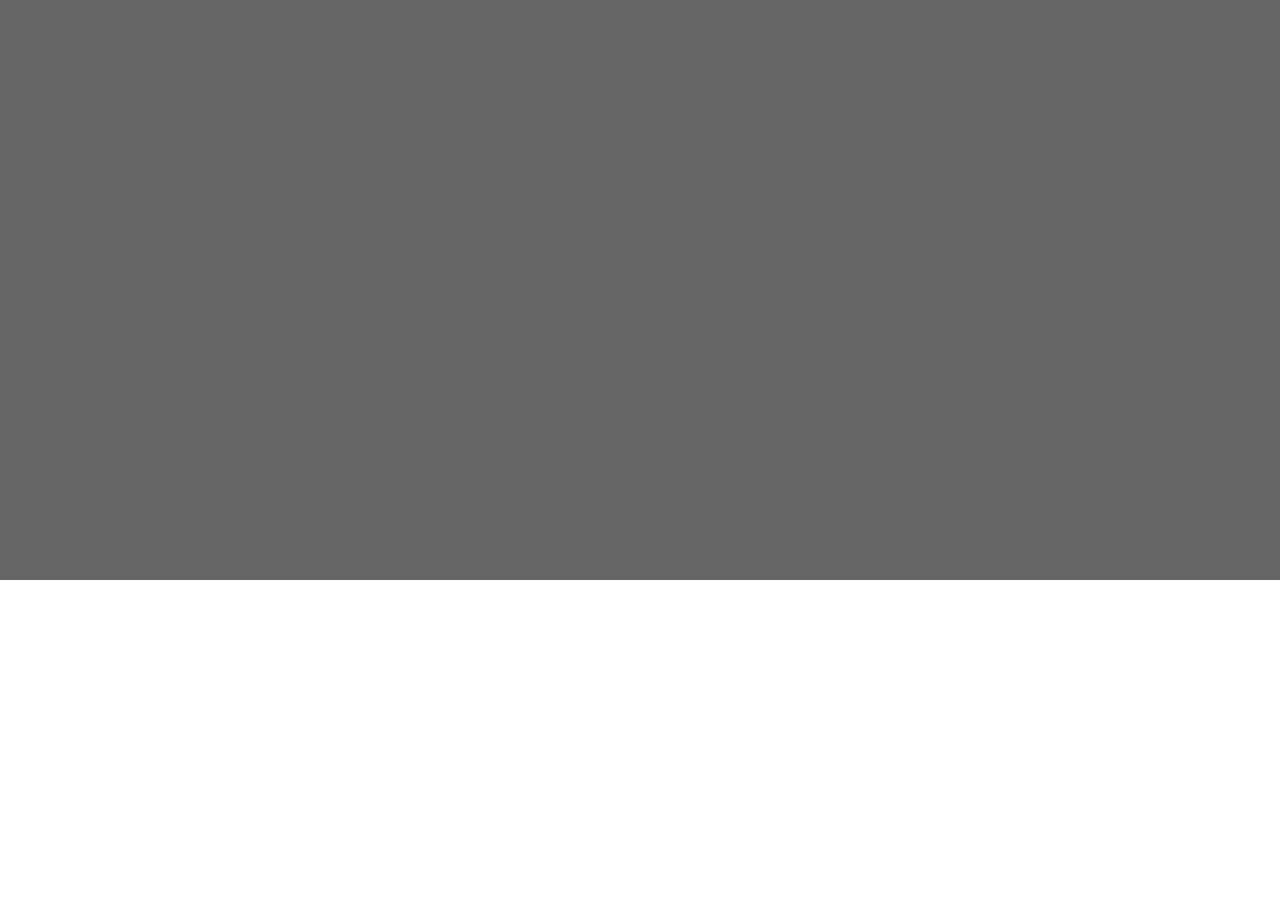
==== test.html @ 2f12489f "test" ====
<!DOCTYPE html>
<html>
<head>
    <meta charset="utf-8" />
    <meta http-equiv="X-UA-Compatible" content="IE=edge">
    <title>Page Title</title>
    <meta name="viewport" content="width=device-width, initial-scale=1">
    <link rel="stylesheet" type="text/css" media="screen" href="main.css" />
    <script src="main.js"></script>
    <style>
        * {
            padding: 0;
            margin: 0;
        }
        .root {
            height: auto;
            width: 100%;
            background-color: #666;
        }
        .slider {
            height: 580px;
        }
    </style>
</head>
<body>
    <div class="root">
        <div class="slider">
            
        </div>
    </div>
</body>
</html>
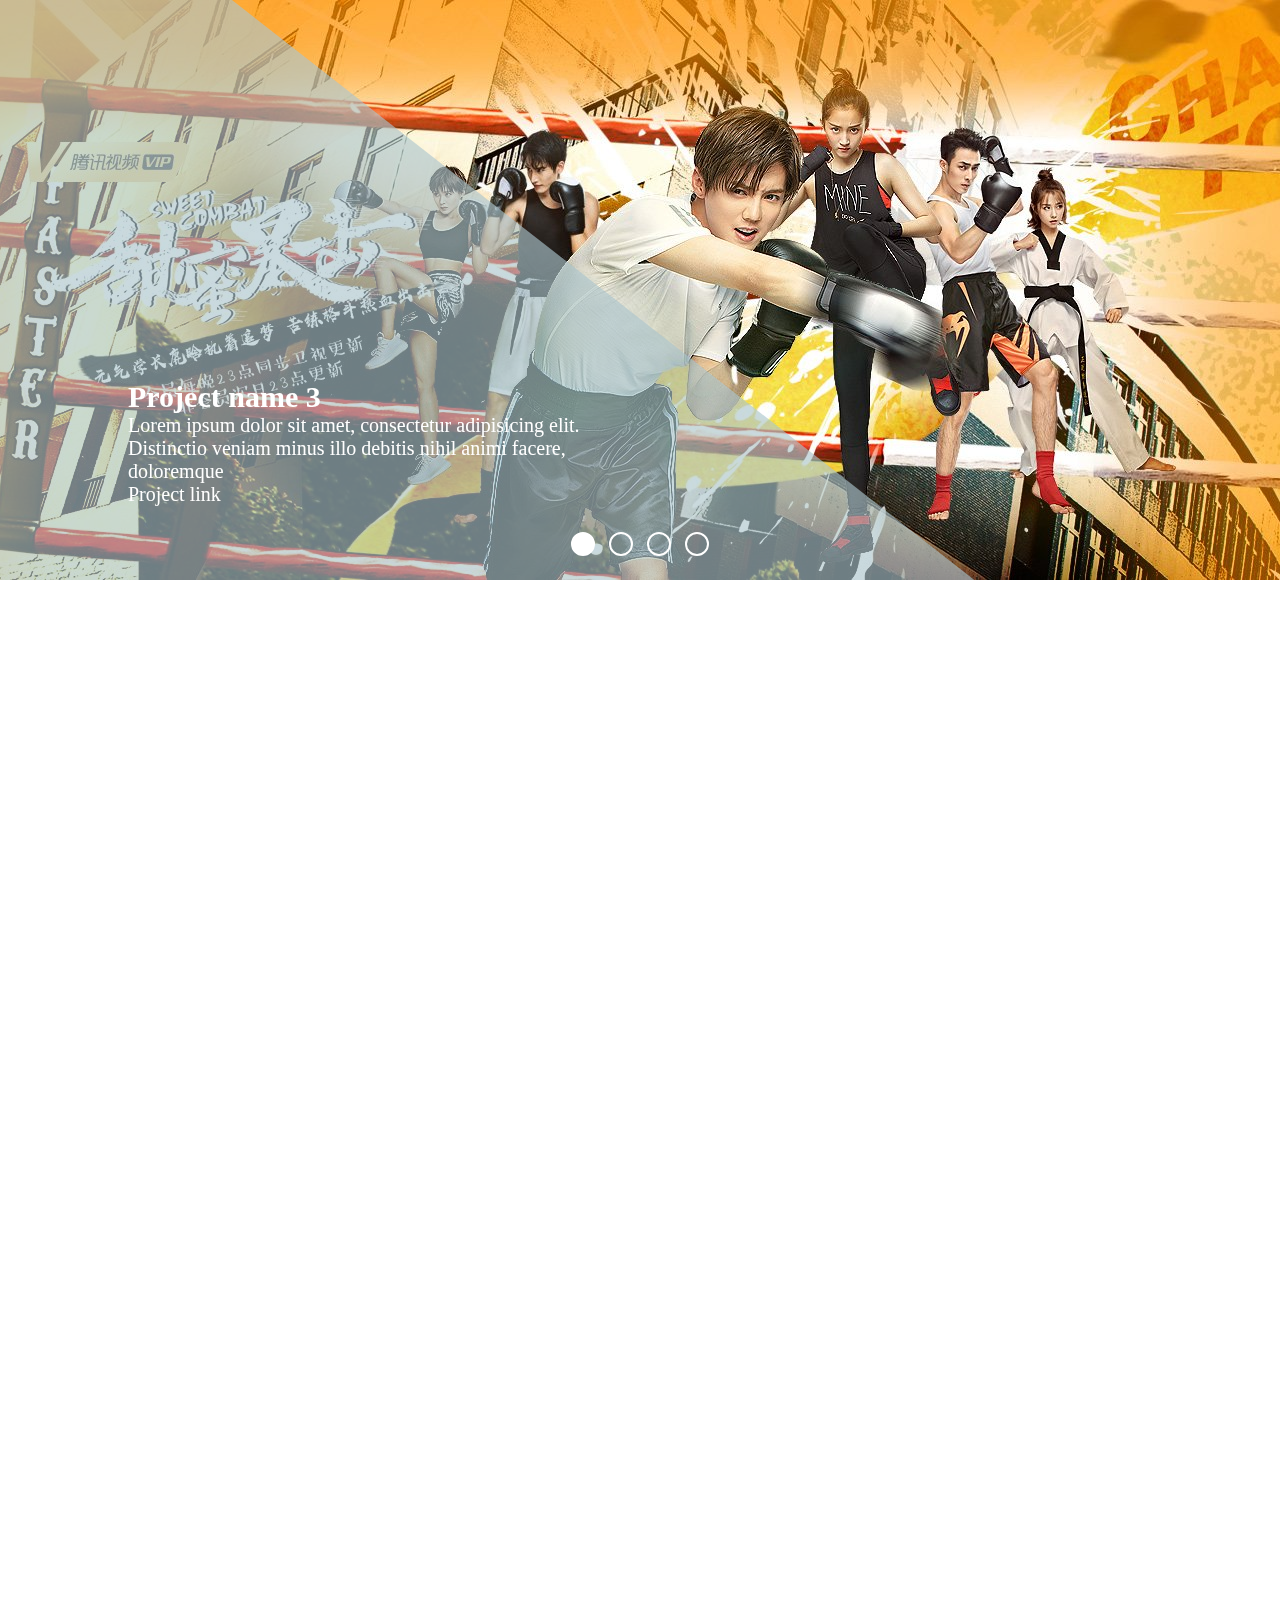
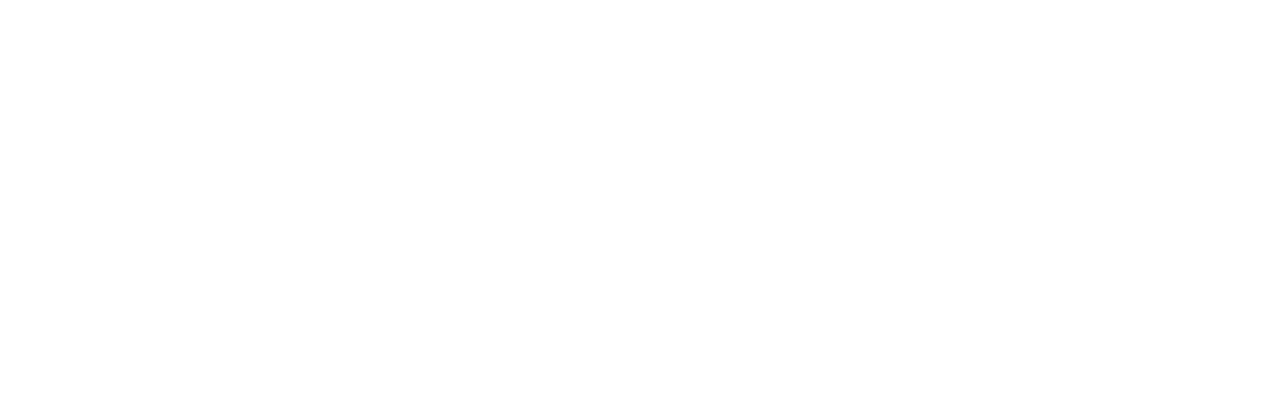
==== commit 28ffd40a: "轮播图" ====
--- a/test.html
+++ b/test.html
@@ -1,5 +1,6 @@
 <!DOCTYPE html>
 <html>
+
 <head>
     <meta charset="utf-8" />
     <meta http-equiv="X-UA-Compatible" content="IE=edge">
@@ -12,21 +13,272 @@
             padding: 0;
             margin: 0;
         }
+
         .root {
+            height: 2000px;
+            width: 100%;
+
+        }
+        .slider-container {
+            width: 100%;
             height: auto;
-            width: 100%;
-            background-color: #666;
+            overflow: ;
+            position: relative;
+            overflow: hidden;
         }
         .slider {
+            position: relative;
             height: 580px;
+            width: 100%;
+            transition: transform 1s;
+            will-change: transform;
+            
+        }
+        .slide {
+            position: absolute;
+            width: 100%;
+            height: 100%;
+        }
+        .slide-0 {
+            background: url(01.jpg) no-repeat center 0;
+            background-size: cover;
+            left: 0;
+        }
+        .slide-1 {
+            background: url(02.jpg) no-repeat center 0;
+            background-size: cover;
+            left: 100%;
+        }
+        .slide-2 {
+            background: url(03.jpg) no-repeat center 0;
+            background-size: cover;
+            left: 200%;
+        }
+        .slide-3 {
+            background: url(04.jpg) no-repeat center 0;
+            background-size: cover;
+            left: 300%;
+        }
+        .slide-overlay {
+            position: absolute;
+            left: 0;
+            bottom: 0;
+            height: 100%;
+            transition: transform .5s .5s, opacity .2s .5s;
+            transform: translate3d(-20%, 0, 0);
+            opacity: 0;
+            will-change: transform, opacity;
+        }
+        /* 激活状态 */
+        .active .slide-overlay {
+            transform: translateX(0);
+            opacity: .8;
+        }
+        .active .slide-text {
+            transform: translateY(180px);
+            opacity: 1;
+        }
+        .slide-overlay-path {
+            opacity: .8;
+        }
+        /* 简介文字 */
+        .slide-text {
+            height: auto;
+            width: 500px;
+            position: absolute;
+            transition: transform .5s .8s, opacity .5s .8s, -webkit-transform .5s .8s;
+            will-change: opacity, transform;
+            z-index: 3;
+            font-size: 20px;
+            top: 200px;
+            left: 10%;
+            opacity: 0;
+            color: #fff;
+        }
+        
+        /* 左右切换栏 */
+        .silder-control {
+            position: absolute;
+            width: 10%;
+            height: 100%;
+            cursor: pointer;
+            z-index: 2;
+            opacity: .8;
+        }
+        .left {
+            left: 0;
+        }
+        .right {
+            right: 0;
+        }
+        /* 小圆点 */
+        .dotted-container {
+            position: absolute;
+            bottom: 20px;
+            left: 50%;
+            transform: translateX(-50%);
+            z-index: 3;
+        }
+        .dotted {
+            display: inline-block;
+            width: 20px;
+            height: 20px;
+            border: 2px solid #fff;
+            margin: 0 5px;
+            border-radius: 50%;
+            cursor: pointer;
+            transition: background-color 1s;
+        }
+        .dotted-active {
+            background-color: #fff;
         }
     </style>
 </head>
 <body>
     <div class="root">
-        <div class="slider">
-            
+        <div class="slider-container">
+            <div class="silder-control left"></div>
+            <div class="silder-control right"></div>
+            <ul class="dotted-container">
+                <li class="dotted dotted-active"></li>
+                <li class="dotted"></li>
+                <li class="dotted"></li>
+                <li class="dotted"></li>
+            </ul>
+            <div class="slider"  style="transform: translateX(0%);">
+                <div class="slide slide-0 active">
+                    <div class="slide-content"> 
+                        <svg class="slide-overlay" viewBox="0 0 400 200" preserveAspectRatio="xMaxYMax slice">
+                            <path class="slide-overlay-path" d="M0,0 80,0 400,250 0,250" style="fill: #adc5cd;"></path>
+                        </svg>
+                        <div class="slide-text">
+                            <h2>Project name 3</h2>
+                            <p>Lorem ipsum dolor sit amet, consectetur adipisicing elit. Distinctio veniam minus illo debitis nihil animi facere, doloremque
+                               </p>
+                            <a>Project link</a>
+                        </div>
+                    </div>
+                </div>
+                <div class="slide slide-1">
+                    <div class="slide-content">
+                        <svg class="slide-overlay" viewBox="0 0 400 200" preserveAspectRatio="xMaxYMax slice">
+                            <path class="slide-overlay-path" d="M0,0 80,0 400,250 0,250" style="fill: #e1ccae;"></path>
+                        </svg>
+                        <div class="slide-text">
+                            <h2>Project name 3</h2>
+                            <p>Lorem ipsum dolor sit amet, consectetur adipisicing elit. Distinctio veniam minus illo debitis nihil animi facere, doloremque
+                               </p>
+                            <a>Project link</a>
+                        </div>
+                    </div>
+                </div>
+                <div class="slide slide-2">
+                    <div class="slide-content">
+                        <svg class="slide-overlay" viewBox="0 0 400 200" preserveAspectRatio="xMaxYMax slice">
+                            <path class="slide-overlay-path" d="M0,0 80,0 400,250 0,250" style="fill: #e99c7e;"></path>
+                        </svg>
+                        <div class="slide-text">
+                            <h2>Project name 3</h2>
+                            <p>Lorem ipsum dolor sit amet, consectetur adipisicing elit. Distinctio veniam minus illo debitis nihil animi facere, doloremque
+                               </p>
+                            <a>Project link</a>
+                        </div>
+                    </div>
+                </div>
+                <div class="slide slide-3">
+                    <div class="slide-content">
+                        <svg class="slide-overlay" viewBox="0 0 400 200" preserveAspectRatio="xMaxYMax slice">
+                            <path class="slide-overlay-path" d="M0,0 80,0 400,250 0,250" style="fill: #cbc6c3;"></path>
+                        </svg>
+                        <div class="slide-text">
+                            <h2>Project name 3</h2>
+                            <p>Lorem ipsum dolor sit amet, consectetur adipisicing elit. Distinctio veniam minus illo debitis nihil animi facere, doloremque
+                               </p>
+                            <a>Project link</a>
+                        </div>
+                    </div>
+                </div>
+            </div>
         </div>
     </div>
+    
+    <script>
+        var slider = document.getElementsByClassName('slider')[0],
+            control = document.getElementsByClassName('silder-control'),
+            slide = document.getElementsByClassName('slide'),
+            dotted = document.getElementsByClassName('dotted'),
+            timer = setTimeout(autoPlay, 3000),
+            index = 0;
+
+            function activeAnimate() {
+                clearTimeout(timer);
+                showDotted();
+                animate(index);
+                timer = setTimeout(autoPlay, 4000);
+            }
+
+            (function clickDotted() {
+                for(var i = 0; i < dotted.length; i++) {
+                    (function(i) {
+                        dotted[i].onclick = function() {
+                            index = i;
+                            activeAnimate();
+                        }
+                    })(i);
+                }
+            })();
+            function showDotted() {
+                for (var i = 0; i < dotted.length; i++) {
+                    dotted[i].classList.remove('dotted-active');
+                }
+                dotted[index].classList.add('dotted-active');
+            }
+            function animate(index) {
+                var left = {
+                    '0': '0%',
+                    '1': '-100%',
+                    '2': '-200%',
+                    '3': '-300%'
+                }
+                slider.style.transform = 'translateX(' + left[index] + ')';
+                setTimeout(function() {
+                    for (var i = 0; i < slide.length; i++) {
+                        slide[i].classList.remove('active');
+                    }
+                    slide[index].classList.add('active');
+                }, 500);
+            }
+           
+            control[1].onclick = function() {
+                if (index == 3) {
+                    index = 0;
+                } else {
+                    console.log(index);
+                    index++;
+                }
+                activeAnimate();
+            }
+            control[0].onclick = function() {
+                if (index == 0) {
+                    index = 3;
+                } else {
+                    console.log(index);
+                    index--;
+                }
+                activeAnimate();
+            }
+            function autoPlay() {
+                if (index == 3) {
+                    index = 0;
+                } else {
+                    console.log(index);
+                    index++;
+                }
+                activeAnimate();
+            }
+          
+    </script>
+    
 </body>
+    
 </html>